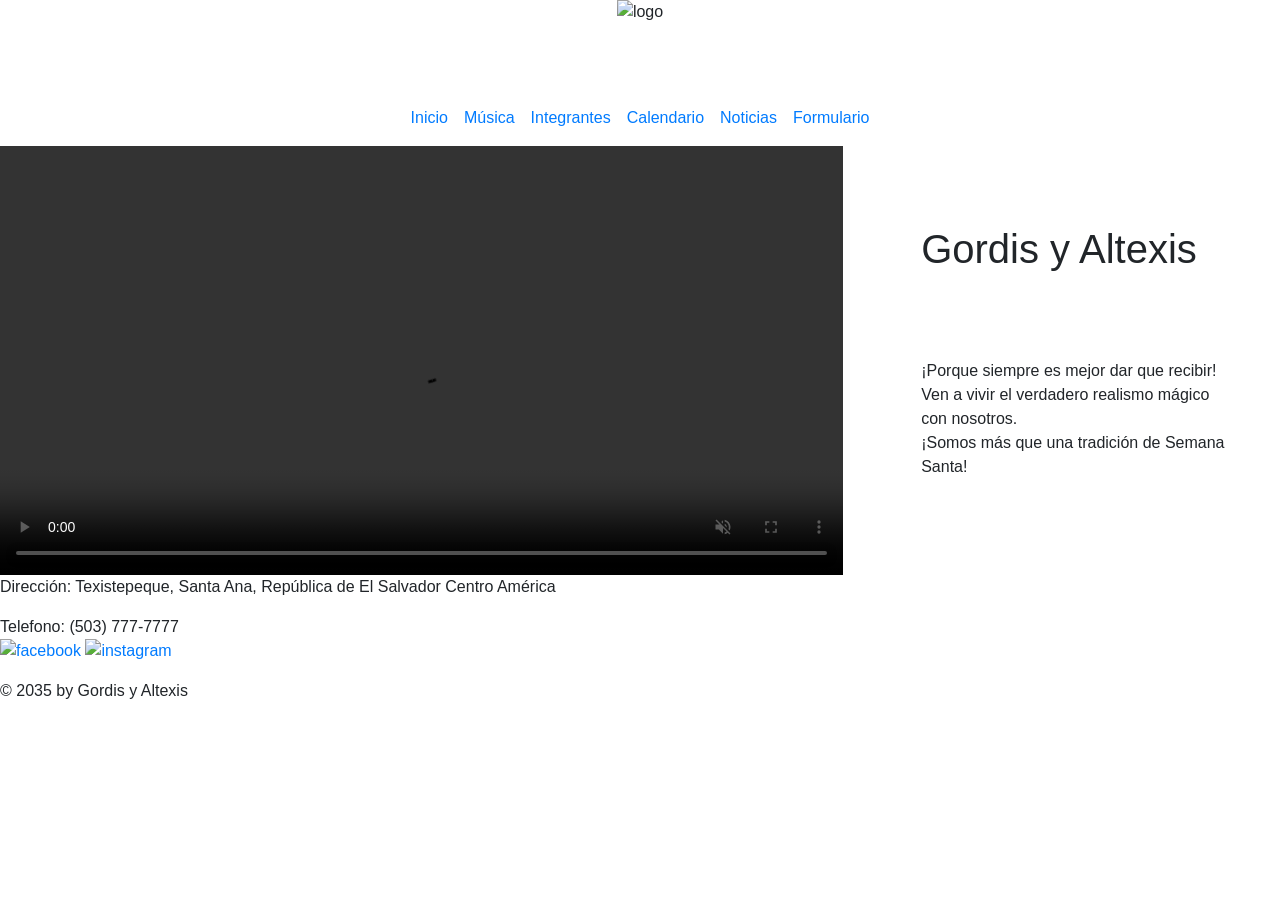
==== index.html @ 0444512f "Update index.html" ====
<!DOCTYPE html>
<html lang="es">

<head>





    <meta charset="UTF-8">
    <meta name="viewport" content="width=device-width, initial-scale=1.0">
    <title>Gordis y Altexis</title>

    <!--Codigo para llamar al archivo externo styles.css-->

    <link rel="stylesheet" href="./css/styles.css">



    <!--Codigo para llamar a la librería CDN de bootstrap -->
    <link rel="stylesheet" href="https://stackpath.bootstrapcdn.com/bootstrap/4.1.3/css/bootstrap.min.css"
        integrity="sha384-MCw98/SFnGE8fJT3GXwEOngsV7Zt27NXFoaoApmYm81iuXoPkFOJwJ8ERdknLPMO" crossorigin="anonymous">




    <!--Google fonts-->
    <link rel="preconnect" href="https://fonts.googleapis.com">
    <link rel="preconnect" href="https://fonts.gstatic.com" crossorigin>
    <link href="https://fonts.googleapis.com/css2?family=Ballet:opsz@16..72&display=swap" rel="stylesheet">


    <!--favicon-->
    <link rel="icon" type="image/x-icon" href="./media/logo.png">




</head>

<body>



    <!--Este es el espacio para el header-->
    <header>


        <!-- container-fluid hace que el contenedor se adapte a la pantalla-->

        <div class="container-fluid">

            <!--hace que el row centre el contenido al centro-->

            <div class="row">

                <!--Hace que la imagen se centre dentro del contenedor, col-2 hace que la columna se adapte dos espacios-->

                <div class="col-12 d-flex justify-content-center">


                    <img style="height:10vh" src="./media/logo.png" alt="logo">

                </div>


                <!--codigo del navbar-->

                <div class="col-12">
                    <div class="row justify-content-center">

                        <nav class="navbar navbar-expand ">
                            <div class="container-fluid">
                                <!--para crear el navbar-->
                                <ul class="navbar-nav d-flex gap-5">
                                    <!--para quitar el bullet point-->
                                    <li class="nav-item"><a class="nav-link" href="index.html">Inicio</a></li>
                                    <li class="nav-item"><a class="nav-link" href="musica.html">Música</a></li>
                                    <li class="nav-item"><a class="nav-link" href="acercaNosotros.html">Integrantes</a>
                                    </li>
                                    <li class="nav-item"><a class="nav-link" href="calendario.html">Calendario</a>
                                    </li>
                                    <li class="nav-item"><a class="nav-link" href="noticias.html">Noticias</a>
                                    </li>
                                    <li class="nav-item"><a class="nav-link" href="formulario.html">Formulario</a>
                                    </li>

                                </ul>
                            </div>
                        </nav>

                    </div>
                </div>
            </div>


    </header>


    <!--Este es el espacio para la primera sección de la página web-->



    <!--p-0 es para quitar el padding-->
    <section class="container-fluid   p-0">

        <!--hace que el row centre el contenido al centro-->
        <div class="row justify-content-center">


            <!--Hace que la imagen se centre dentro del contenedor, col-2 hace que la columna se adapte seis espacios -->

            <div id="principal" class="col-12 col-md-8 container" sytle="overflow: hidden">





                <video class="img-fluid w-100 h-100" style="object-fit: cover;" controls loop autoplay muted>
                    <source src="./media/video1.mp4" type="video/mp4">

                    Your browser does not support the video tag.
                </video>



            </div>


            <!--col-10 hace que la columna abarque seis espacios-->
            <div id="secundario" class="col-12 col-md-4 d-flex justify-content-center align-items-center">

                <span>

                    <h1 style="padding: 10%;">Gordis y Altexis</h1>



                    <p style="padding:10%"> ¡Porque siempre es mejor dar que recibir! </br> Ven a vivir el verdadero
                        realismo mágico con nosotros. </br> ¡Somos más que una tradición de Semana Santa! </p>




                    </sapn>

            </div>









        </div>
        </div>


    </section>


    <!--Ese es el espacio para el footer-->
    <footer>
        <div class="container-fluid p-0">

            <!--hace que el row centre el contenido al centro-->
            <div class="row justify-content-center align-items-center">
                <!--Hace que la imagen se centre dentro del contenedor, col-2 hace que la columna se adapte seis espacios-->
                <div class="col-12">

                    <span>
                        <p id="footerText">Dirección: Texistepeque, Santa Ana, República de El Salvador Centro América
                        <p>
                        <p id="footerText">Telefono: (503) 777-7777
                            <br>

                            <a href="https://www.facebook.com/?locale=es_LA" target="_blank"><img id="social1"
                                    src="./media/facebook.png" alt="facebook"></a>

                            <a href="https://www.instagram.com/" target="_blank"><img id="social2"
                                    src="./media/instagram.png" alt="instagram"> </a>
                        <p id="copyright">© 2035 by Gordis y Altexis</p>
                    </span>



                </div>


            </div>


        </div>

    </footer>



</body>

</html>
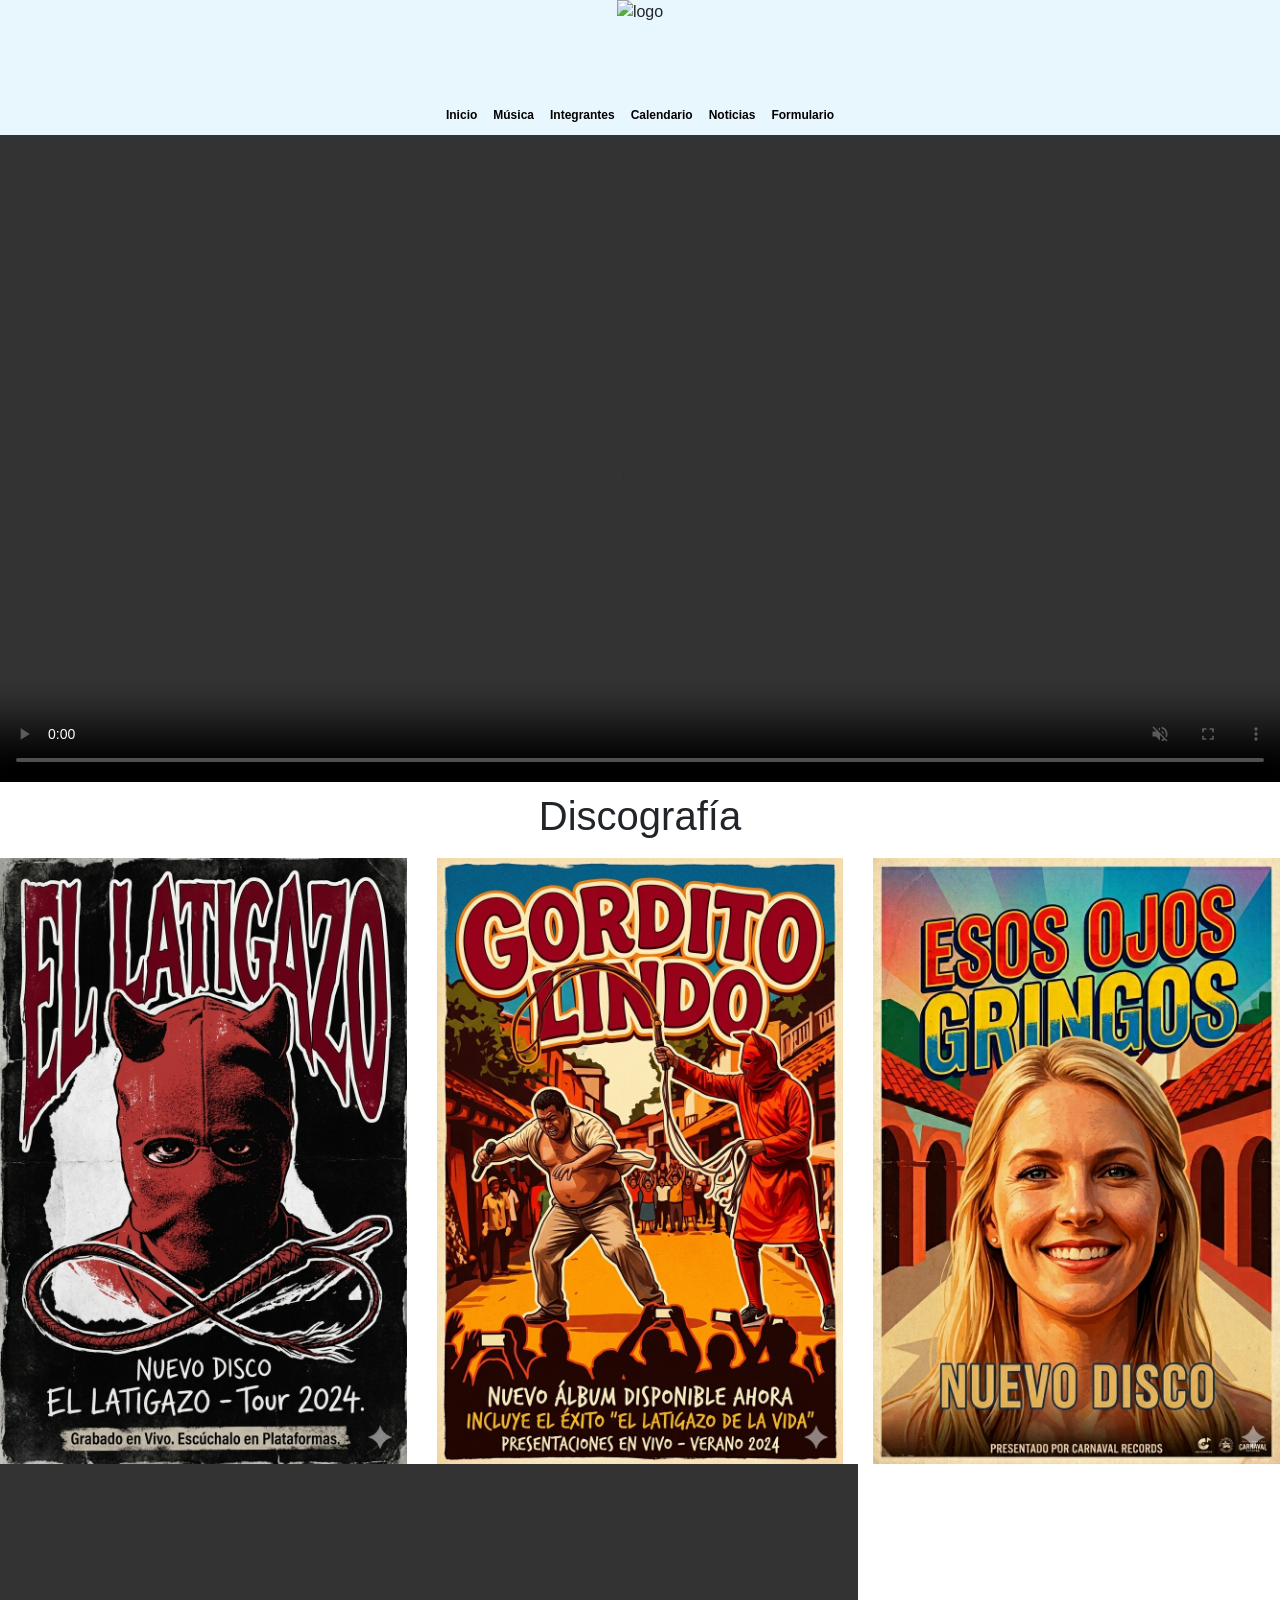
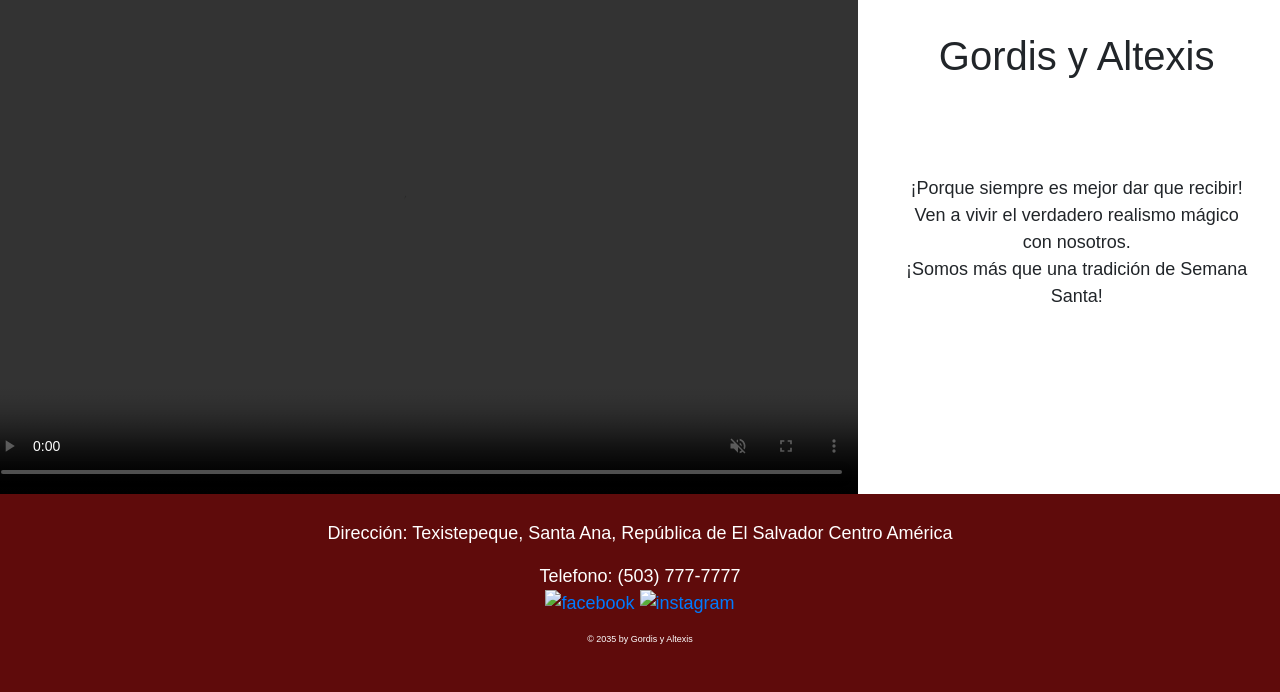
==== commit b5567319: "changes on video comit" ====
--- a/index.html
+++ b/index.html
@@ -39,8 +39,6 @@
 </head>
 
 <body>
-
-
 
     <!--Este es el espacio para el header-->
     <header>
@@ -76,7 +74,9 @@
                                     <!--para quitar el bullet point-->
                                     <li class="nav-item"><a class="nav-link" href="index.html">Inicio</a></li>
                                     <li class="nav-item"><a class="nav-link" href="musica.html">Música</a></li>
+
                                     <li class="nav-item"><a class="nav-link" href="acercaNosotros.html">Integrantes</a>
+                                    </li>
                                     </li>
                                     <li class="nav-item"><a class="nav-link" href="calendario.html">Calendario</a>
                                     </li>
@@ -98,9 +98,6 @@
 
 
     <!--Este es el espacio para la primera sección de la página web-->
-
-
-
     <!--p-0 es para quitar el padding-->
     <section class="container-fluid   p-0">
 
@@ -110,12 +107,96 @@
 
             <!--Hace que la imagen se centre dentro del contenedor, col-2 hace que la columna se adapte seis espacios -->
 
-            <div id="principal" class="col-12 col-md-8 container" sytle="overflow: hidden">
-
-
-
-
-
+            <div id="tercero" class="col-12" sytle="overflow: hidden">
+                <video class="img-fluid w-100 h-100 " style="object-fit: cover;" controls loop autoplay muted>
+                    <source src="./media/videodron.mp4" type="video/mp4">
+
+                    Your browser does not support the video tag.
+                </video>
+
+
+
+            </div>
+
+
+
+
+        </div>
+
+
+
+    </section>
+
+
+
+    <!--Este es el espacio para la primera sección de la página web-->
+    <!--p-0 es para quitar el padding-->
+    <section class="container-fluid   p-0">
+
+        <!--hace que el row centre el contenido al centro-->
+        <div class="row justify-content-center">
+
+
+            <!--Hace que la imagen se centre dentro del contenedor, col-2 hace que la columna se adapte seis espacios -->
+
+            <div class="col-12 " sytle="overflow: hidden">
+
+
+                <span>
+                    <h1>Discografía</h1>
+                    </sapn>
+
+
+            </div>
+
+            <!--col-10 hace que la columna abarque seis espacios-->
+            <div class="col-12 col-md-4 d-flex justify-content-center align-items-center">
+
+                <img id="poster1" src="./media/poster1.png" alt="poster1">
+
+            </div>
+
+
+            <!--col-10 hace que la columna abarque seis espacios-->
+            <div class="col-12 col-md-4 d-flex justify-content-center align-items-center">
+
+
+                <img id="poster2" src="./media/poster2.png" alt="poster2">
+
+
+            </div>
+
+            <div class="col-12 col-md-4 d-flex justify-content-center align-items-center">
+
+
+                <img id="poster3"   src="./media/poster3.png" alt="poster3">
+
+            </div>
+
+
+
+
+        </div>
+        </div>
+
+
+    </section>
+
+
+
+
+
+    <!--Este es el espacio para la primera sección de la página web-->
+    <!--p-0 es para quitar el padding-->
+    <section class="container-fluid   p-0">
+
+        <!--hace que el row centre el contenido al centro-->
+        <div class="row justify-content-center">
+
+
+            <!--Hace que la imagen se centre dentro del contenedor, col-2 hace que la columna se adapte seis espacios -->
+
+            <div id="principal" class="col-12 col-md-8 container col-s-m4" sytle="overflow: hidden">
                 <video class="img-fluid w-100 h-100" style="object-fit: cover;" controls loop autoplay muted>
                     <source src="./media/video1.mp4" type="video/mp4">
 
@@ -145,12 +226,6 @@
                     </sapn>
 
             </div>
-
-
-
-
-
-
 
 
 
@@ -200,4 +275,4 @@
 
 </body>
 
-</html>
+</html>
--- a/css/styles.css
+++ b/css/styles.css
@@ -0,0 +1,123 @@
+/*
+* {
+    border: 1px solid red;
+}
+*/
+/* Al principio de tu archivo style.css */
+
+
+
+body {
+    font-family: 'Roboto', sans-serif;
+}
+
+
+header {
+    background-color: #e8f7fd;
+    height: 15vh;
+
+}
+
+
+
+
+
+.nav-link {
+    font-family: Arial, Helvetica, sans-serif;
+    font-size: clamp(0.75rem, 0.25vw, 3rem);
+    color: black;
+    font-weight: bold;
+}
+
+h1 {
+    text-align: center;
+    font-size: max(60px, 1.2vw);
+    font-family: "Ballet", cursive;
+    padding: 10px 10px 10px 10px;
+
+
+}
+
+
+
+
+p {
+
+    text-align: center;
+    font-family: Arial, Helvetica, sans-serif;
+    font-size: max(18px, 1.2vw);
+    margin-top: 10%;
+
+}
+
+/*codigo para controlar las columnas en las secciones*/
+
+
+#principal,
+#secundario {
+    height: 70vh;
+    padding: 0%;
+
+}
+
+#tercero{
+    width:100%;
+    height:auto;
+}
+
+
+#poster1, #poster2, #poster3 {
+
+    width: 100%;
+    height: 100%;
+}
+
+
+
+footer {
+    background-color: #5f0b0b;
+    height: 22vh;
+    padding-top: 2%;
+}
+
+#social1,
+#social2 {
+    height: 3vh;
+}
+
+#footerText {
+    font-size: 2vh;
+    color: white;
+}
+
+#copyright {
+    font-size: 1vh;
+    color: white;
+}
+
+
+
+
+#fondo-personalizado1 {
+    background-image: url('../media/gordis.png');
+    background-size: cover;
+    /* Ajusta la imagen al contenedor */
+    background-position: center;
+    /* Centra la imagen */
+    background-repeat: no-repeat;
+    /* Evita que la imagen se repita */
+    min-height: 70vh;
+    /* O '100vh' para pantalla completa */
+}
+
+#fondo-personalizado2 {
+    background-image: url('../media/Altexis.png');
+    background-size: cover;
+    /* Ajusta la imagen al contenedor */
+    background-position: center;
+    /* Centra la imagen */
+    background-repeat: no-repeat;
+    /* Evita que la imagen se repita */
+    min-height: 70vh;
+    /* O '100vh' para pantalla completa */
+}
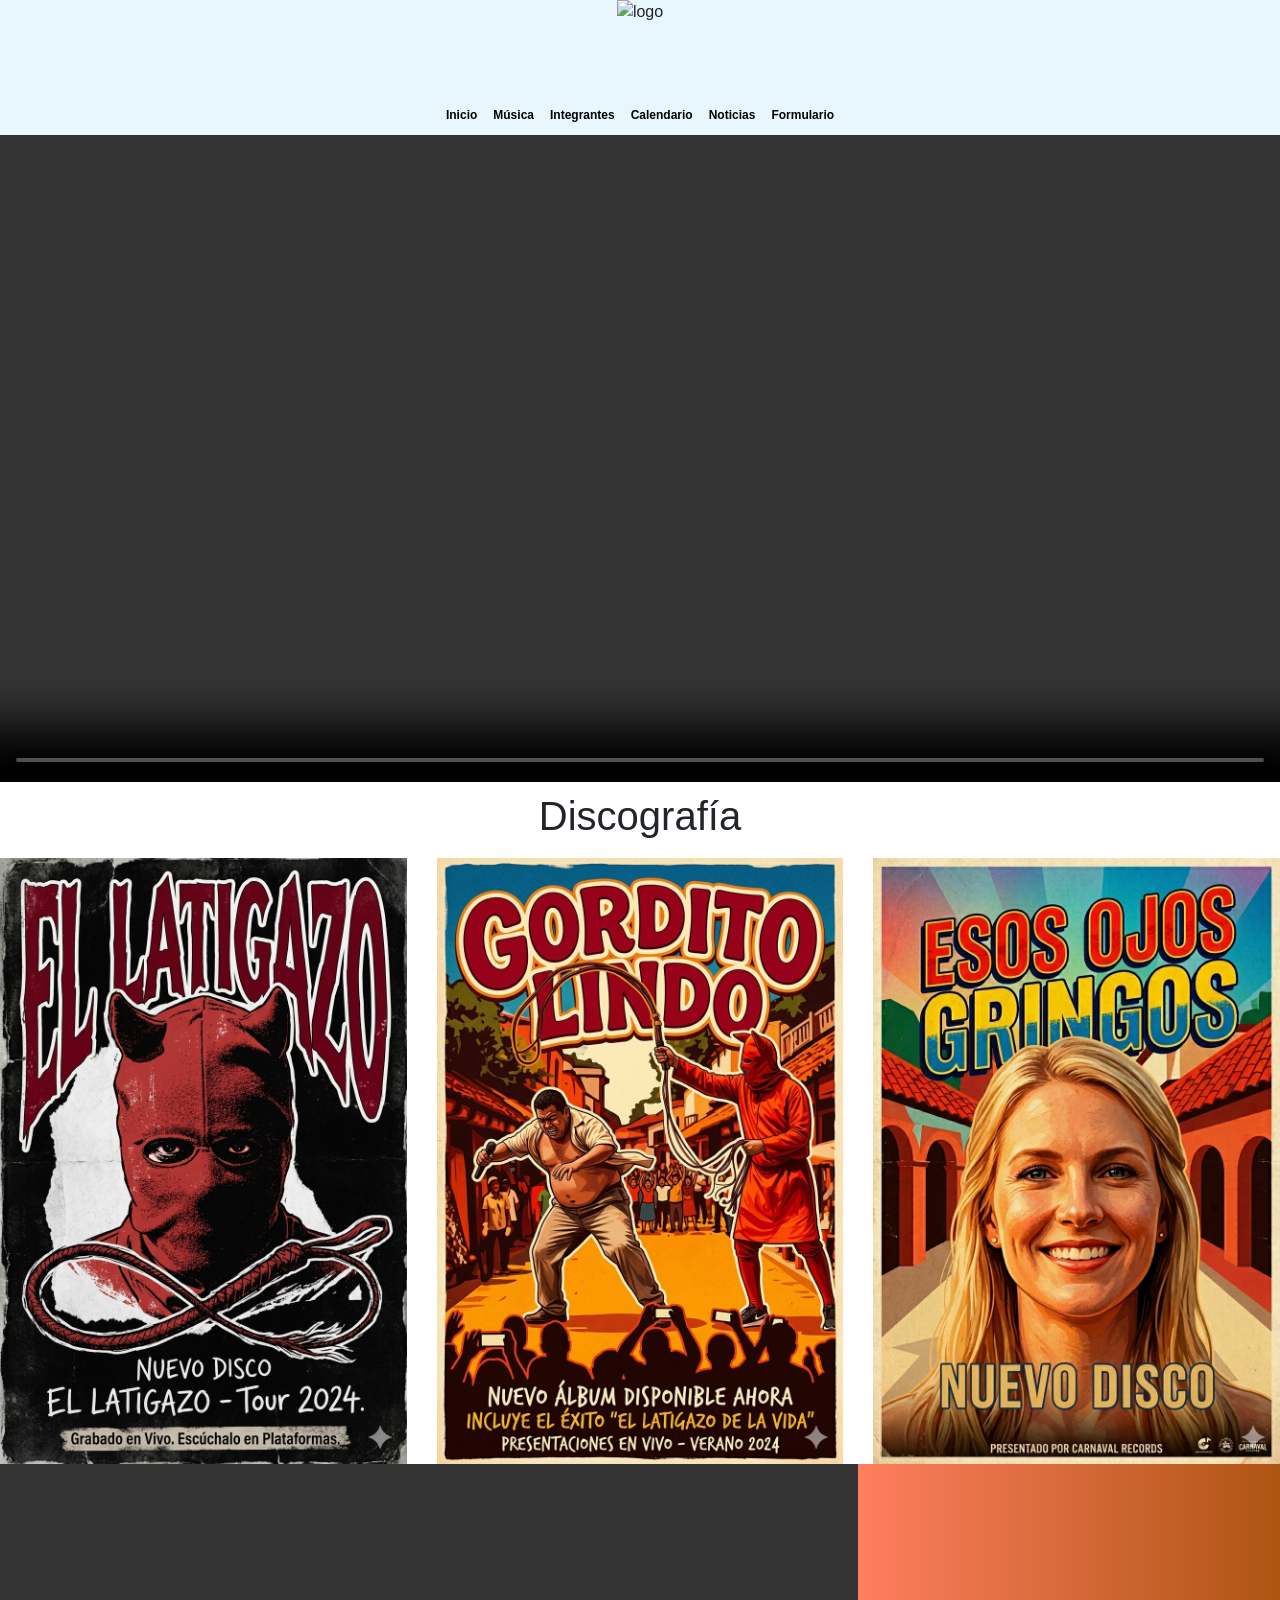
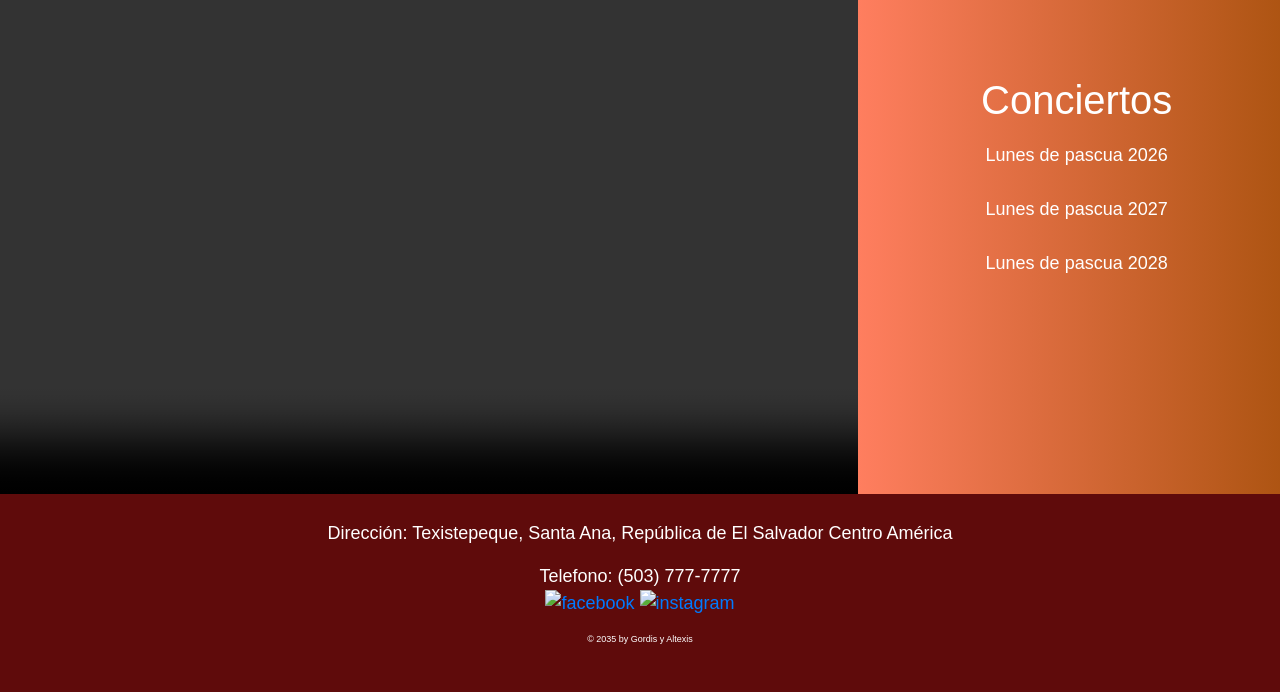
==== commit 2a9c0e8b: "comit comit" ====
--- a/index.html
+++ b/index.html
@@ -213,12 +213,11 @@
 
                 <span>
 
-                    <h1 style="padding: 10%;">Gordis y Altexis</h1>
-
-
-
-                    <p style="padding:10%"> ¡Porque siempre es mejor dar que recibir! </br> Ven a vivir el verdadero
-                        realismo mágico con nosotros. </br> ¡Somos más que una tradición de Semana Santa! </p>
+                    <h1 >Conciertos</h1>
+
+
+
+                    <p > Lunes de pascua 2026 </br></br> Lunes de pascua 2027 </br></br> Lunes de pascua 2028 </p>
 
 
 
--- a/css/styles.css
+++ b/css/styles.css
@@ -57,6 +57,8 @@
 #secundario {
     height: 70vh;
     padding: 0%;
+    background: linear-gradient(to right, #ff7e5f, #ab5310);
+    color: white;
 
 }
 
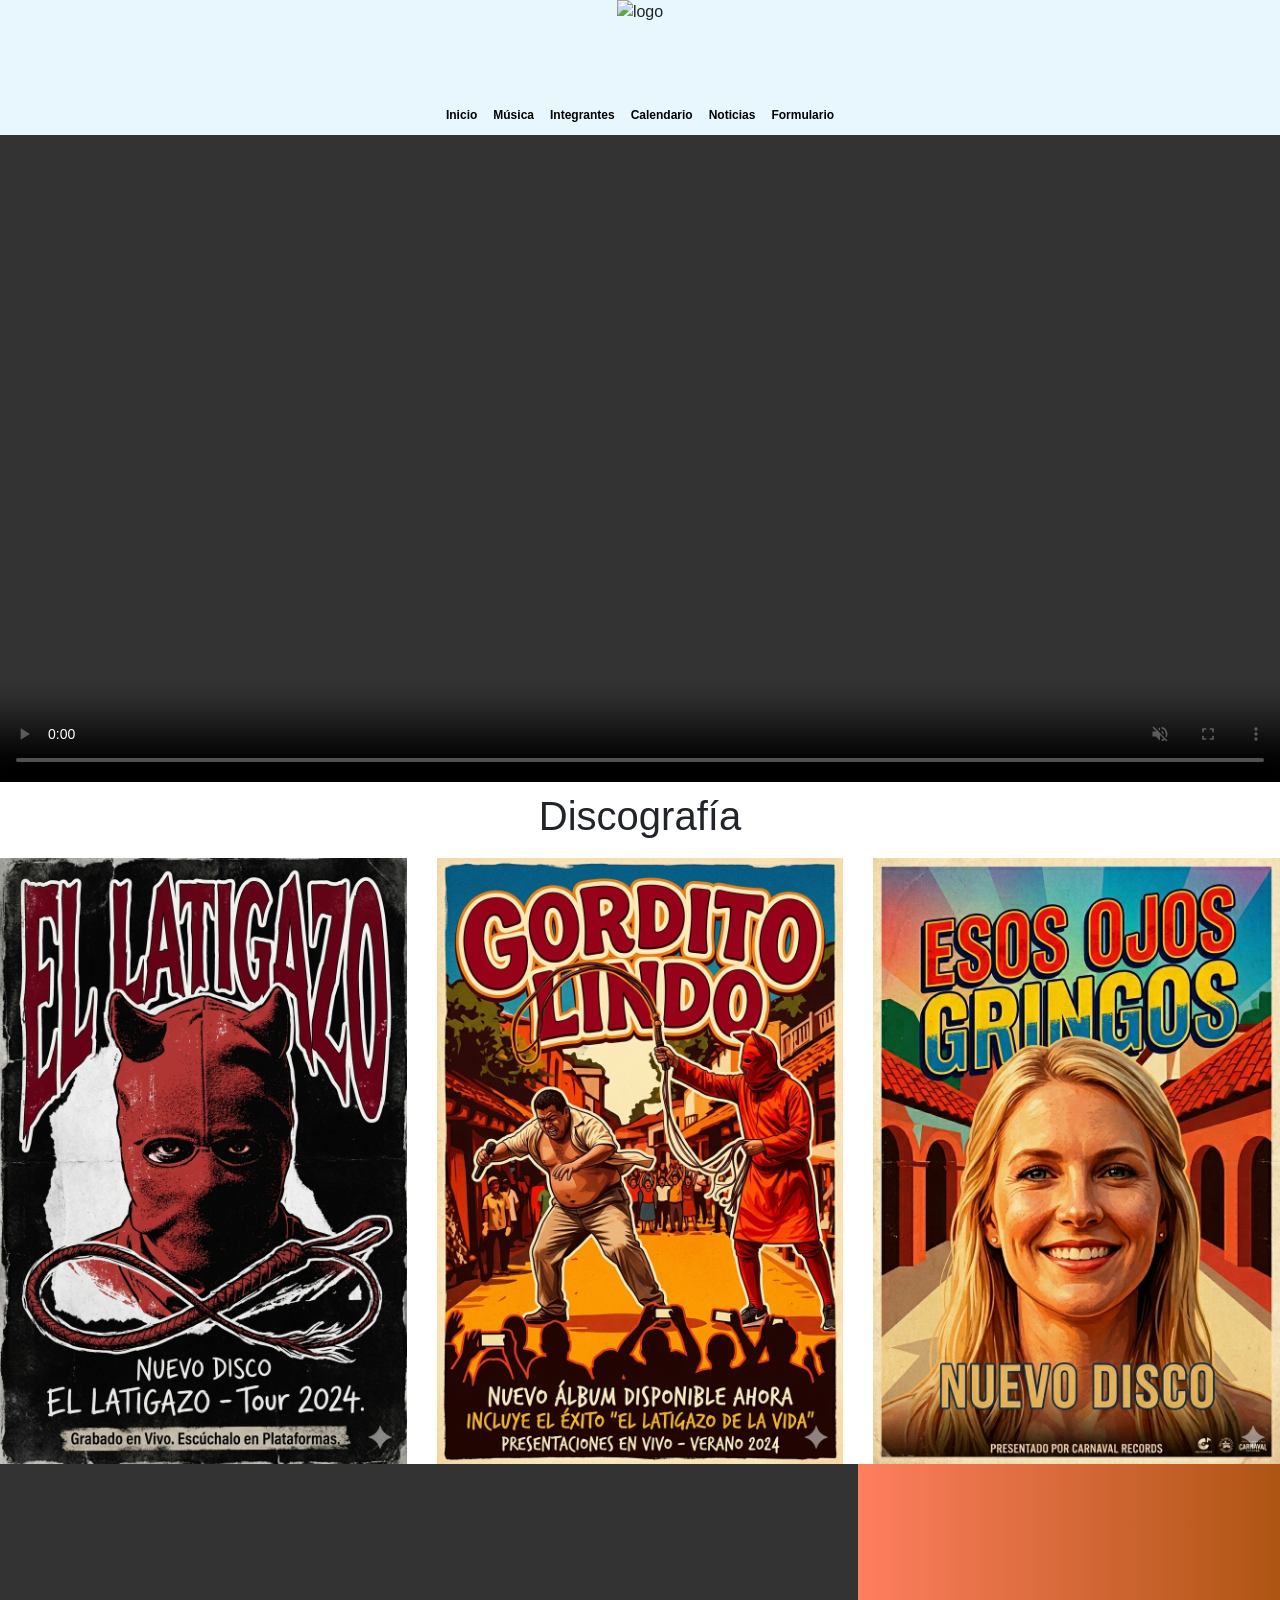
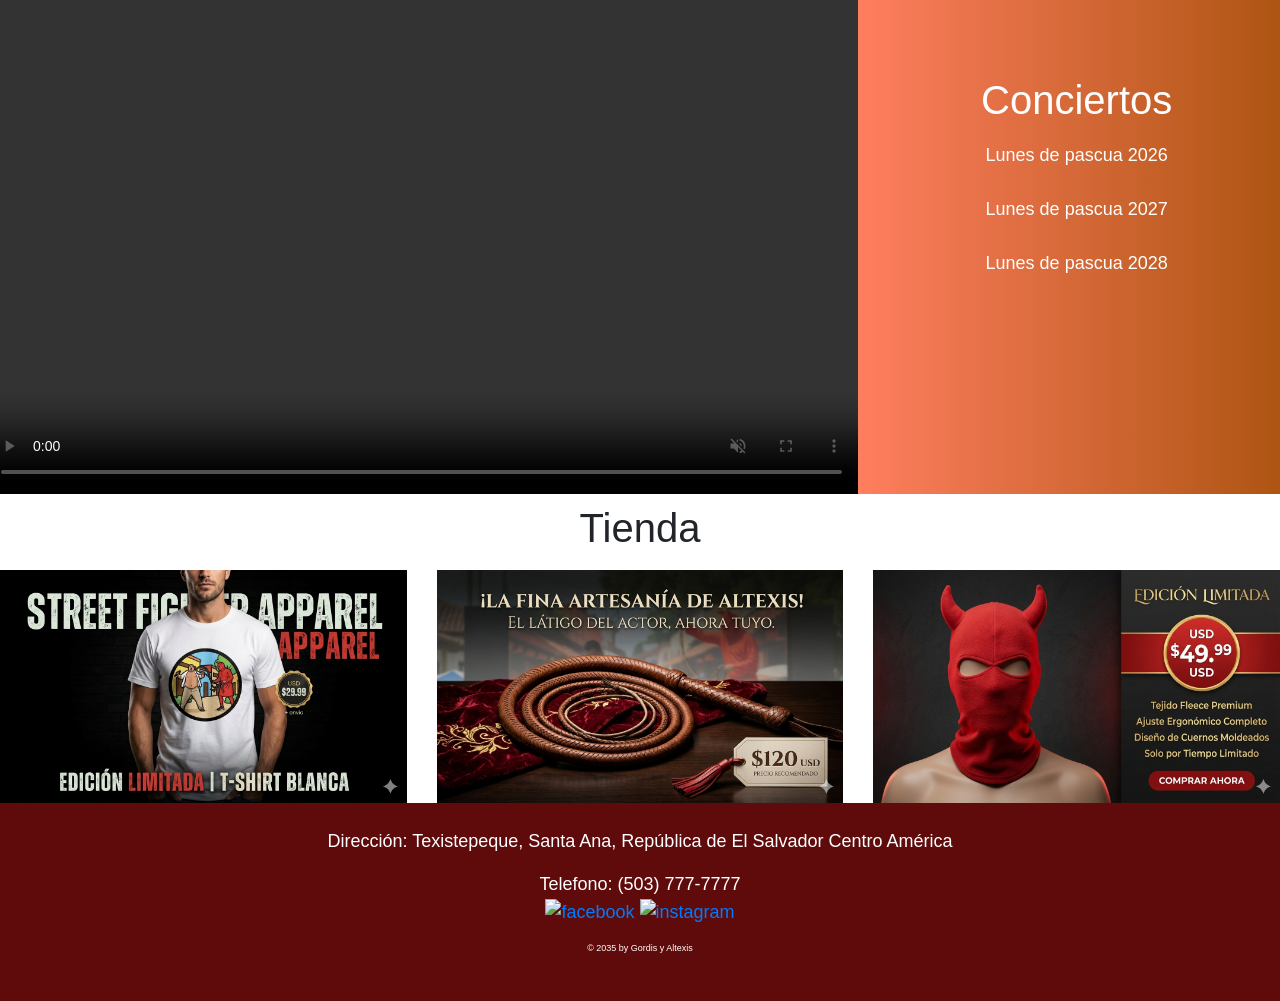
==== commit e279ef56: "comit" ====
--- a/index.html
+++ b/index.html
@@ -234,6 +234,61 @@
 
     </section>
 
+<!--Este es el espacio para la primera sección de la página web-->
+    <!--p-0 es para quitar el padding-->
+    <section class="container-fluid   p-0">
+
+        <!--hace que el row centre el contenido al centro-->
+        <div class="row justify-content-center">
+
+
+            <!--Hace que la imagen se centre dentro del contenedor, col-2 hace que la columna se adapte seis espacios -->
+
+            <div class="col-12 " sytle="overflow: hidden">
+
+
+                <span>
+                    <h1>Tienda</h1>
+                    </sapn>
+
+
+            </div>
+
+            <!--col-10 hace que la columna abarque seis espacios-->
+            <div class="col-12 col-md-4 d-flex justify-content-center align-items-center">
+
+                <img id="poster1" src="./media/promocamiseta.png" alt="camiseta">
+
+            </div>
+
+
+            <!--col-10 hace que la columna abarque seis espacios-->
+            <div class="col-12 col-md-4 d-flex justify-content-center align-items-center">
+
+
+                <img id="poster2" src="./media/promolatigo.png" alt="latigo">
+
+
+            </div>
+
+            <div class="col-12 col-md-4 d-flex justify-content-center align-items-center">
+
+
+                <img id="poster3"   src="./media/promogorro.png" alt="gorro">
+
+            </div>
+
+
+
+
+        </div>
+        </div>
+
+
+    </section>
+
+
+
 
     <!--Ese es el espacio para el footer-->
     <footer>
--- a/css/styles.css
+++ b/css/styles.css
@@ -31,7 +31,7 @@
 
 h1 {
     text-align: center;
-    font-size: max(60px, 1.2vw);
+    font-size: max(80px, 1.2vw);
     font-family: "Ballet", cursive;
     padding: 10px 10px 10px 10px;
 
@@ -59,6 +59,7 @@
     padding: 0%;
     background: linear-gradient(to right, #ff7e5f, #ab5310);
     color: white;
+    font-size: max(30px, 1.2vw);
 
 }
 
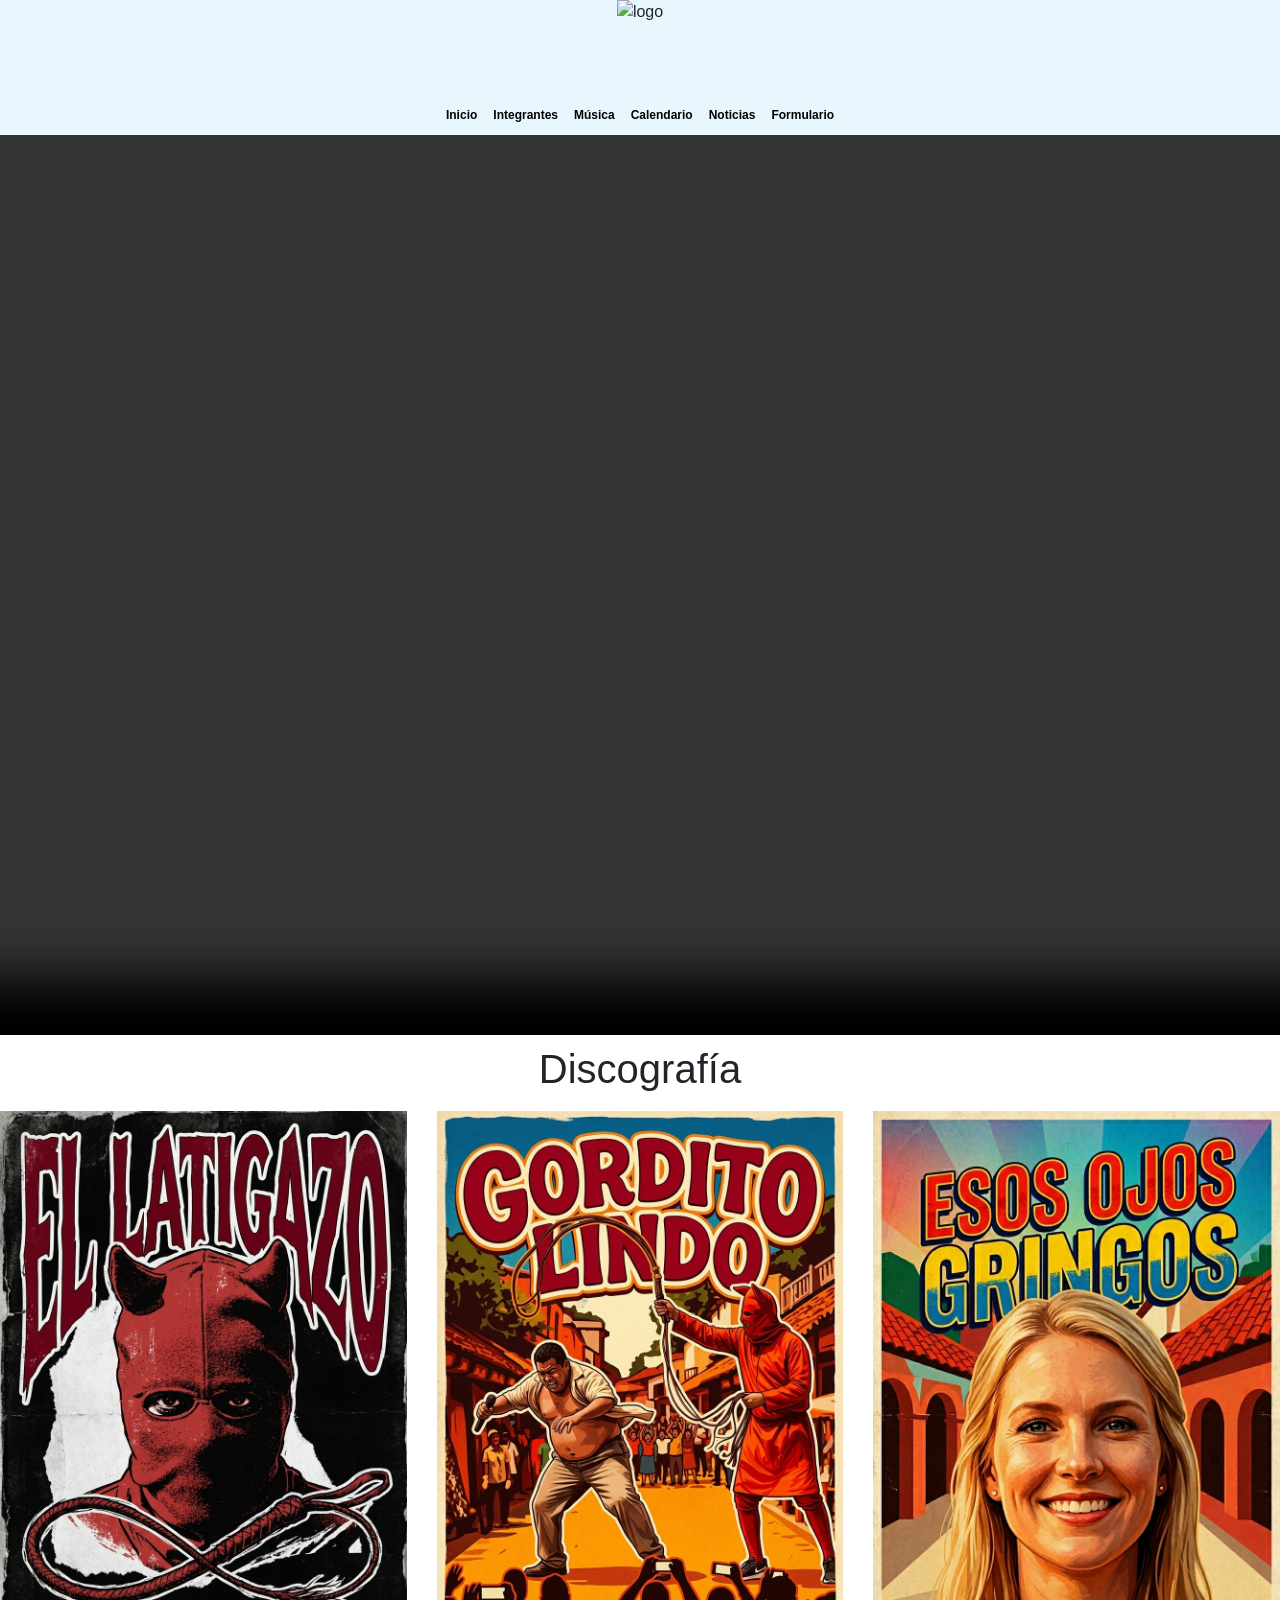
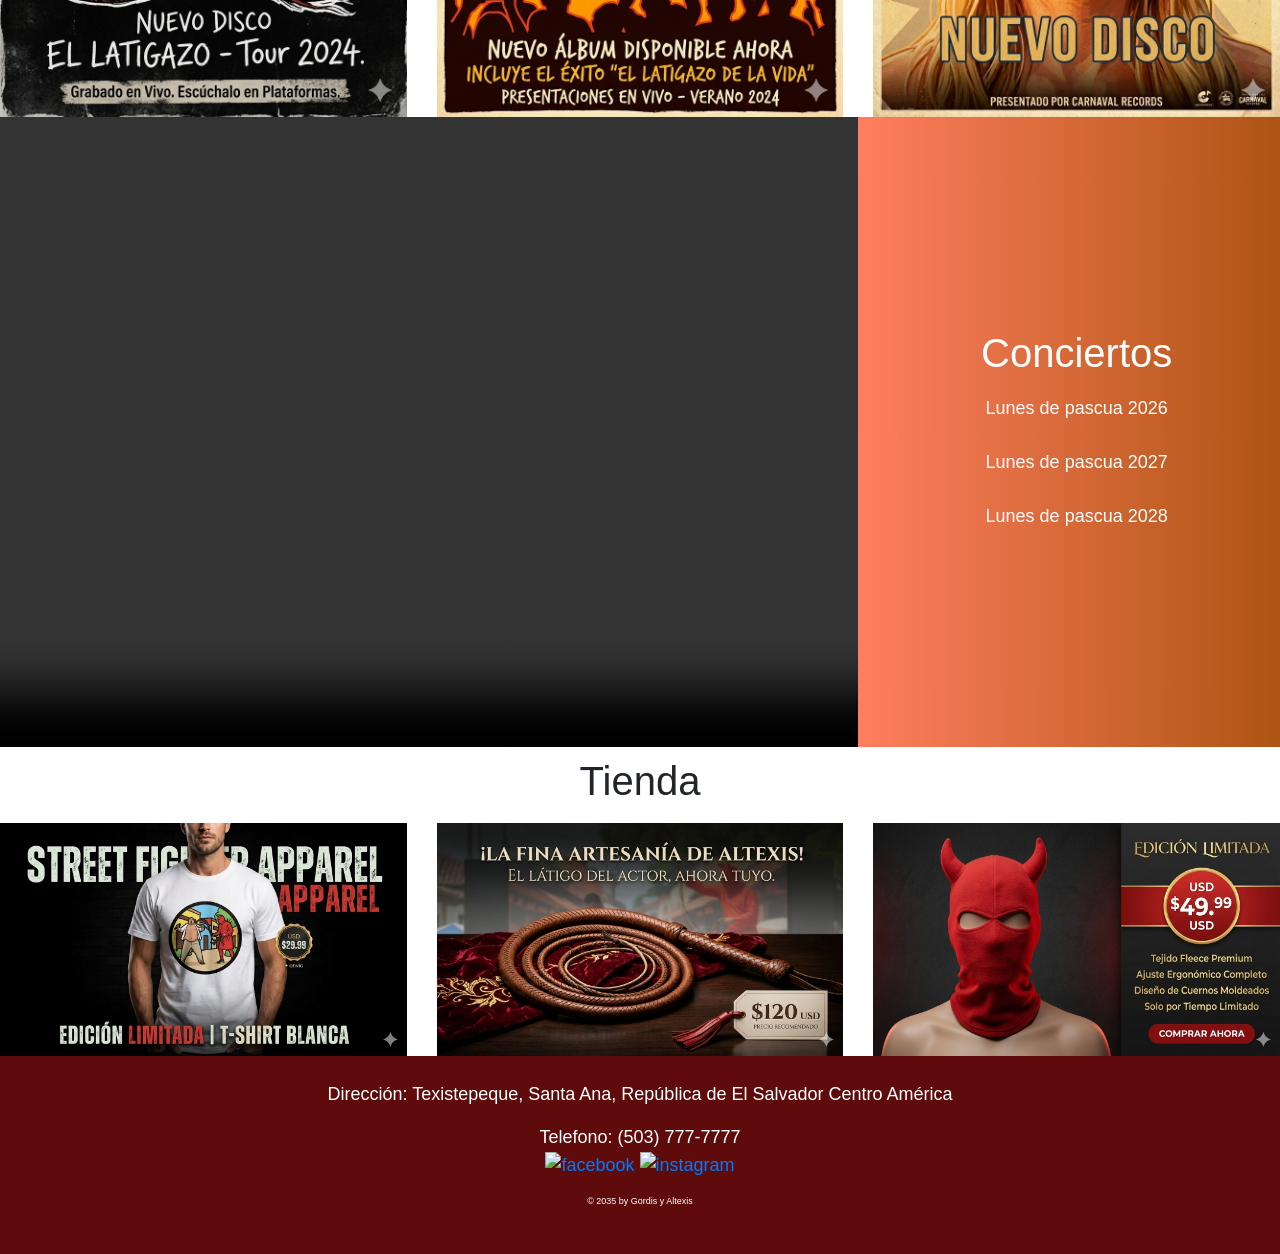
==== commit 2eea18f9: "comit" ====
--- a/index.html
+++ b/index.html
@@ -73,9 +73,9 @@
                                 <ul class="navbar-nav d-flex gap-5">
                                     <!--para quitar el bullet point-->
                                     <li class="nav-item"><a class="nav-link" href="index.html">Inicio</a></li>
-                                    <li class="nav-item"><a class="nav-link" href="musica.html">Música</a></li>
-
-                                    <li class="nav-item"><a class="nav-link" href="acercaNosotros.html">Integrantes</a>
+                                    <li class="nav-item"><a class="nav-link" href="musica.html">Integrantes</a></li>
+
+                                    <li class="nav-item"><a class="nav-link" href="acercaNosotros.html">Música</a>
                                     </li>
                                     </li>
                                     <li class="nav-item"><a class="nav-link" href="calendario.html">Calendario</a>
--- a/css/styles.css
+++ b/css/styles.css
@@ -65,7 +65,7 @@
 
 #tercero{
     width:100%;
-    height:auto;
+    height:100vh;
 }
 
 
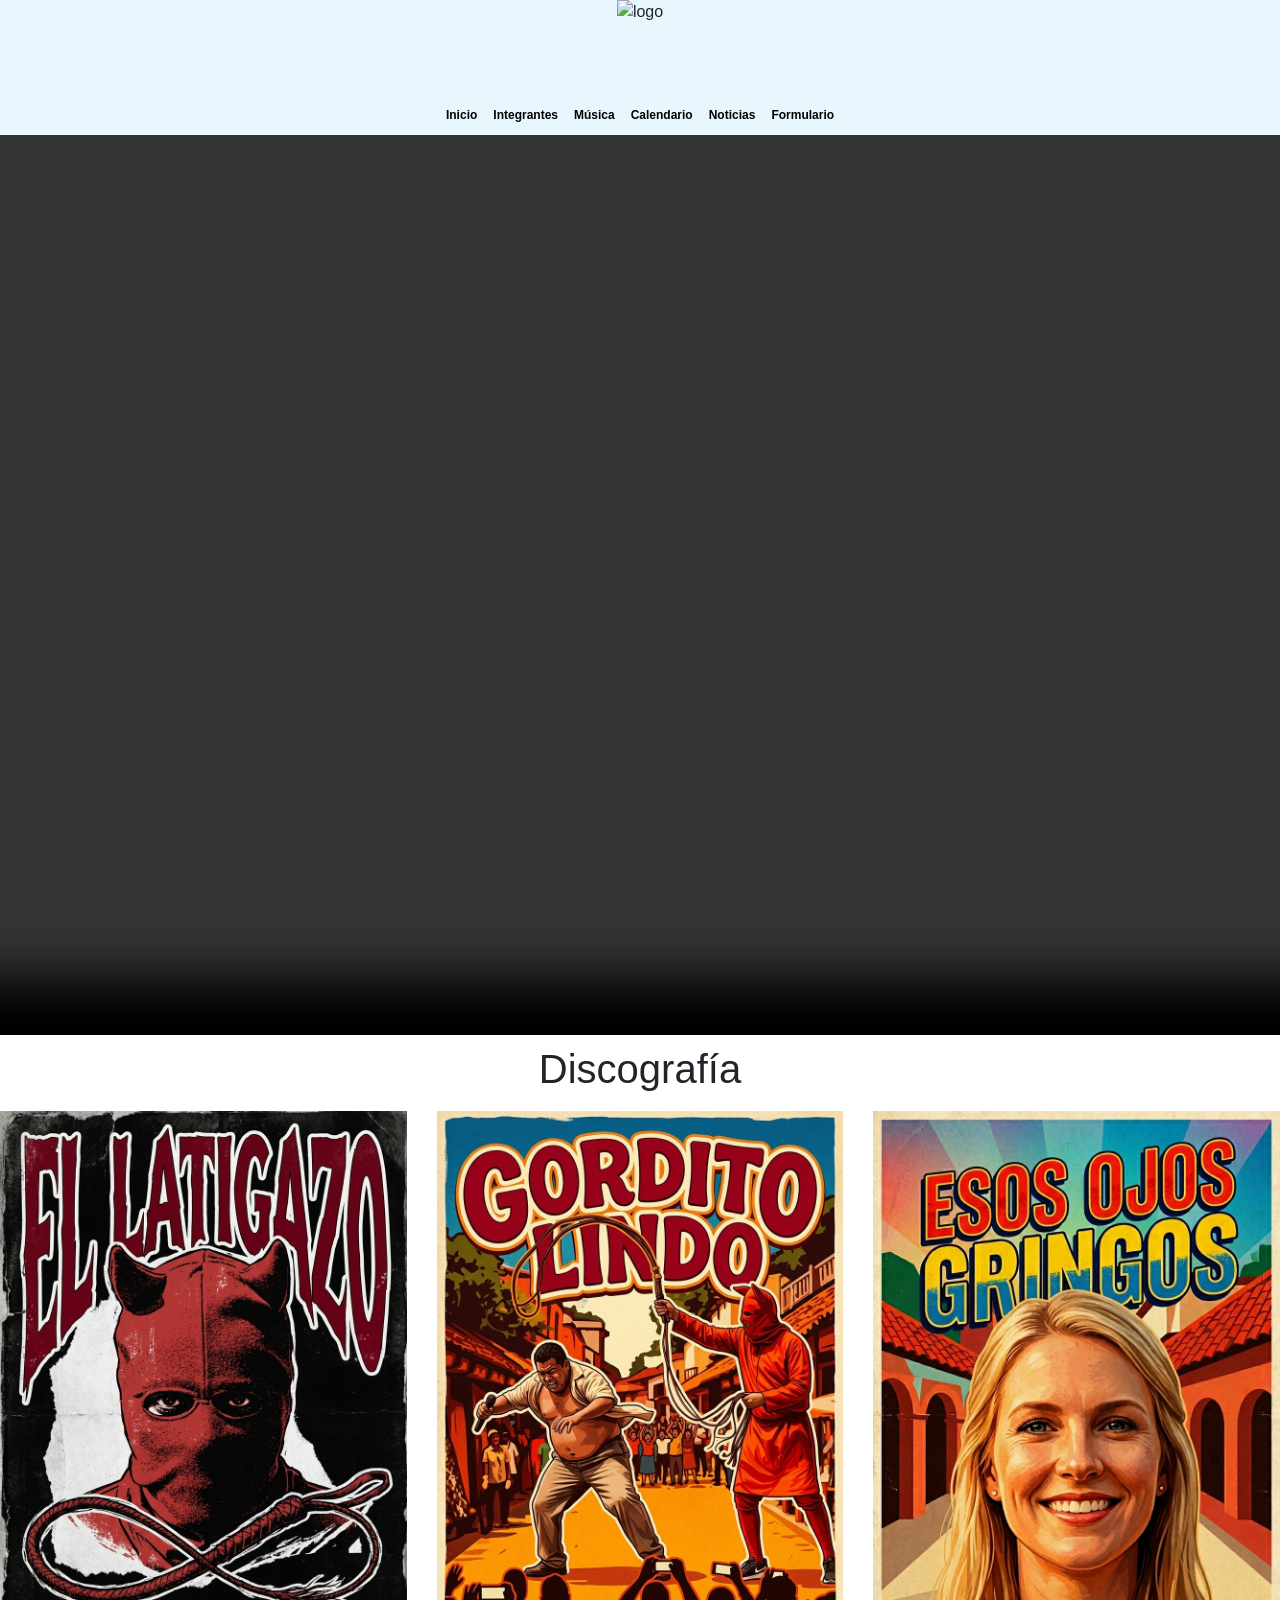
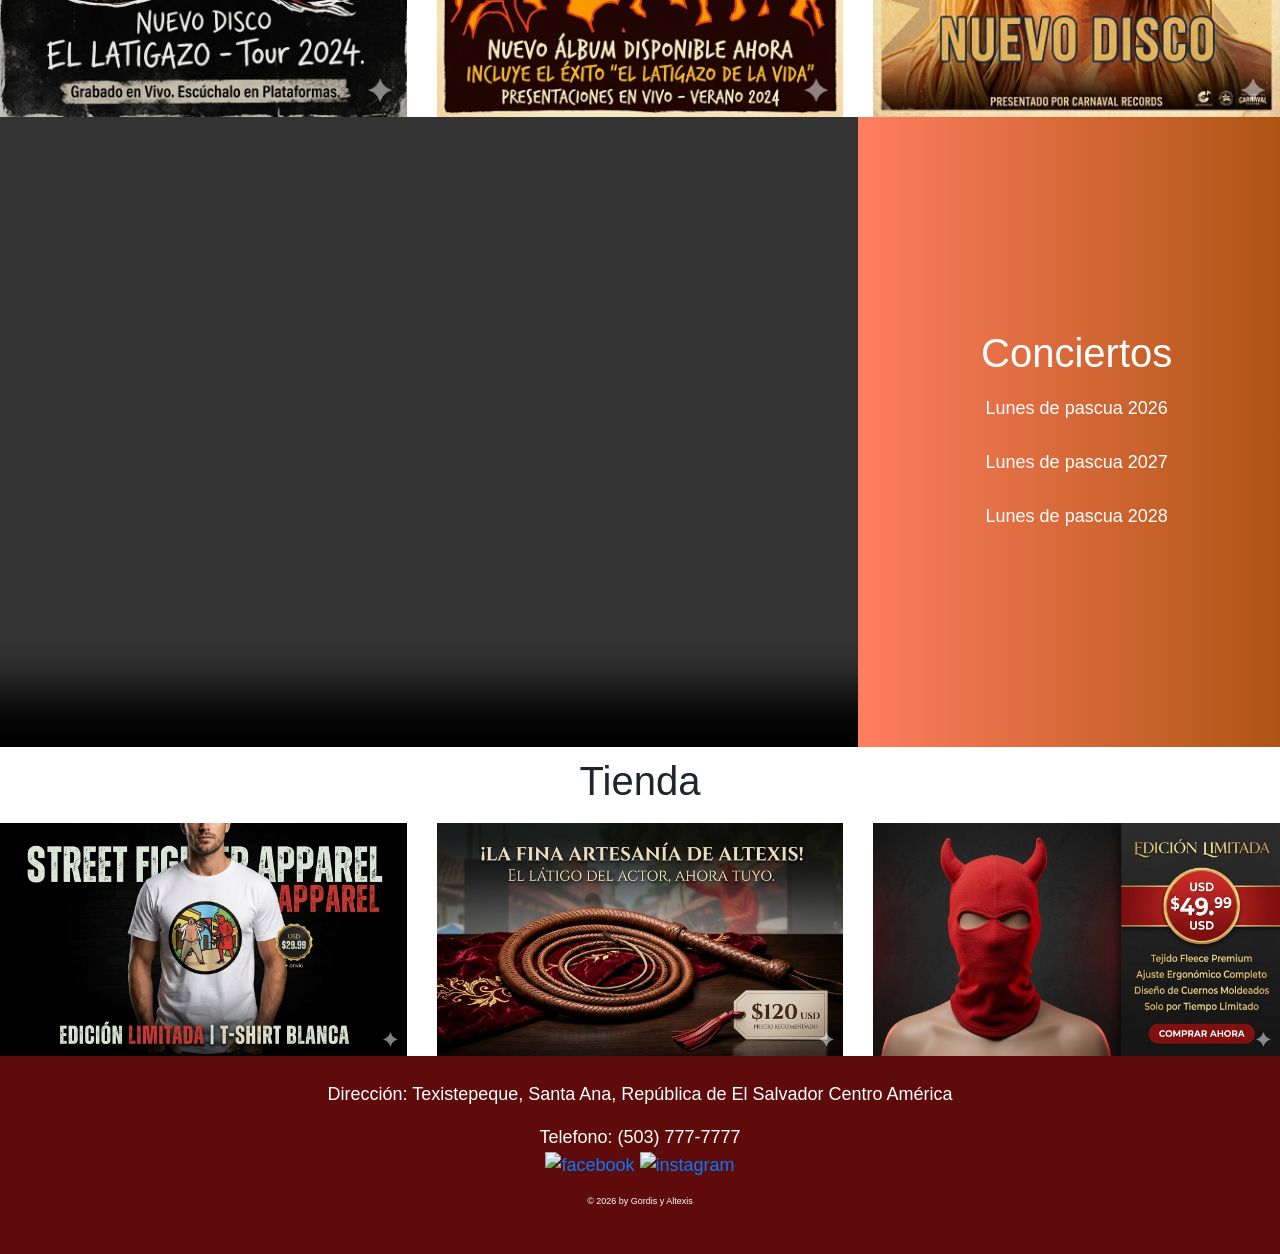
==== commit bea9f679: "Update index.html" ====
--- a/index.html
+++ b/index.html
@@ -310,7 +310,7 @@
 
                             <a href="https://www.instagram.com/" target="_blank"><img id="social2"
                                     src="./media/instagram.png" alt="instagram"> </a>
-                        <p id="copyright">© 2035 by Gordis y Altexis</p>
+                        <p id="copyright">© 2026 by Gordis y Altexis</p>
                     </span>
 
 
@@ -329,4 +329,4 @@
 
 </body>
 
-</html>+</html>
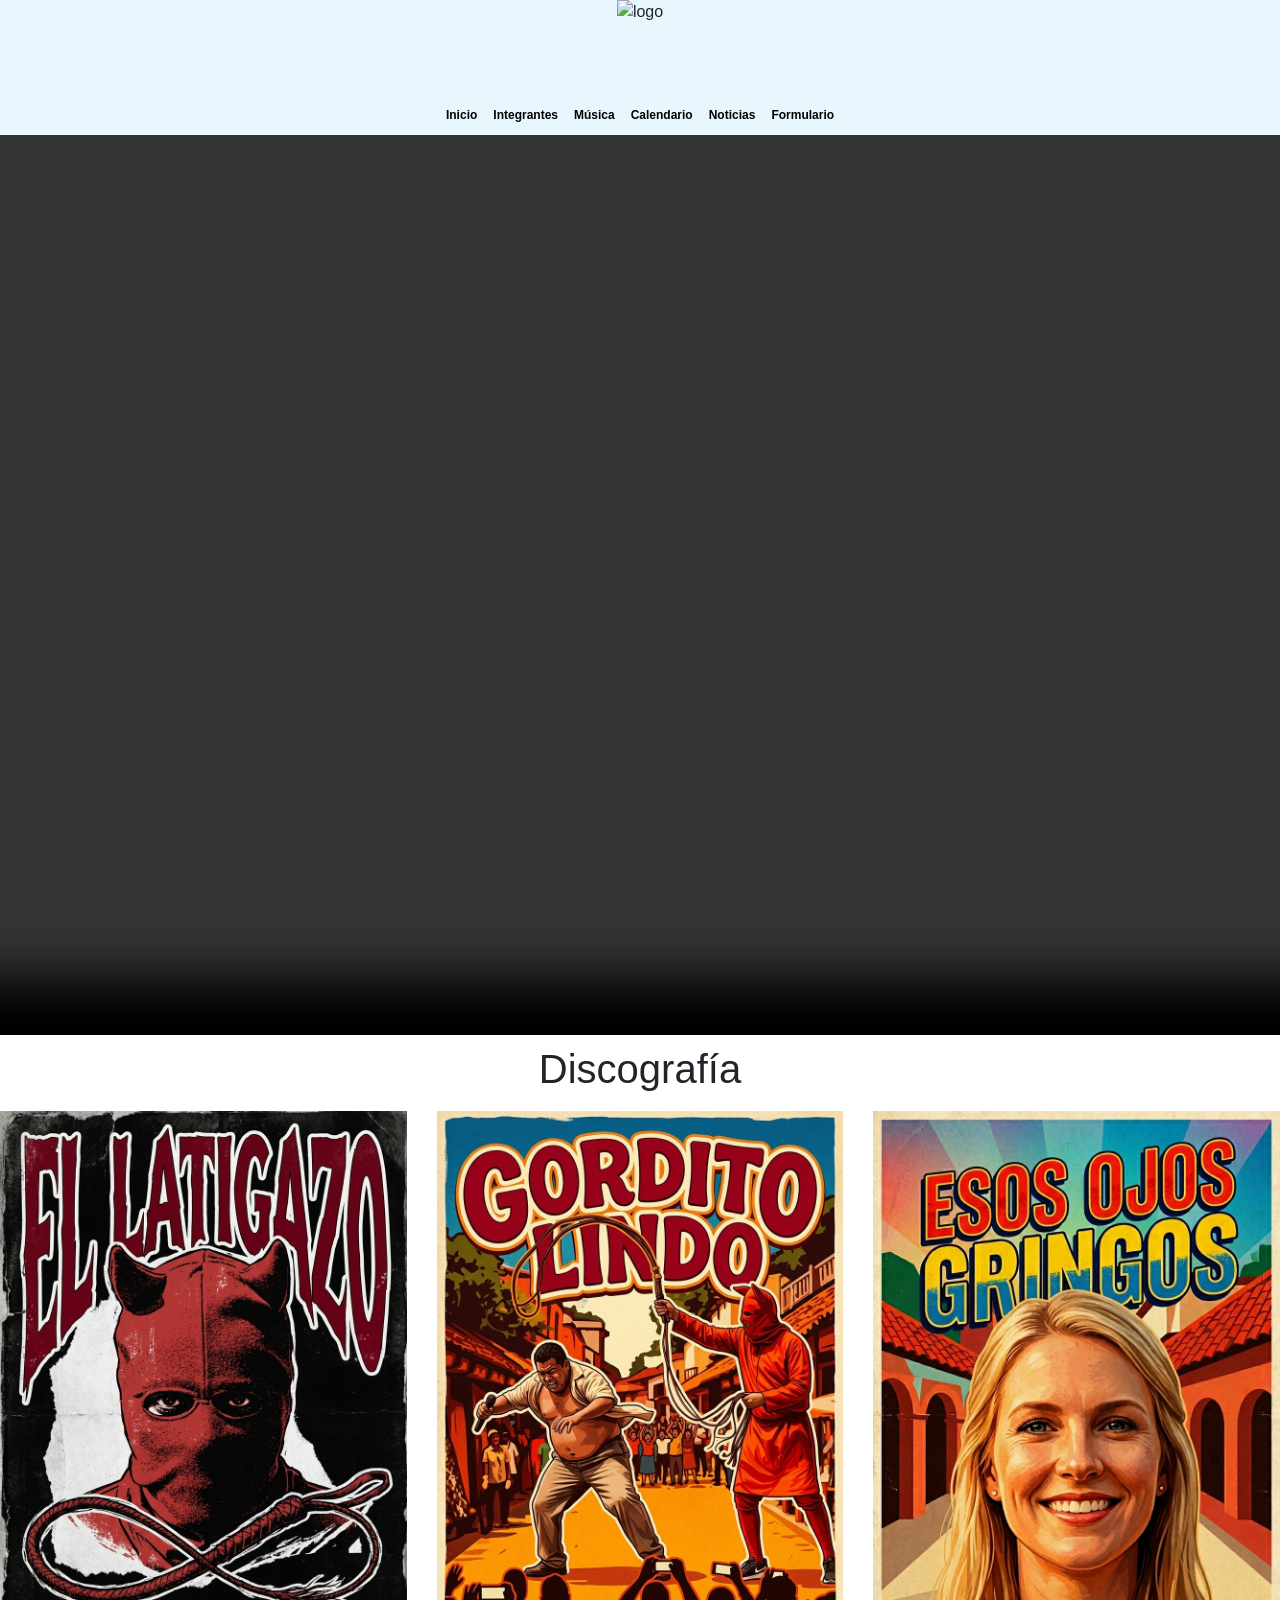
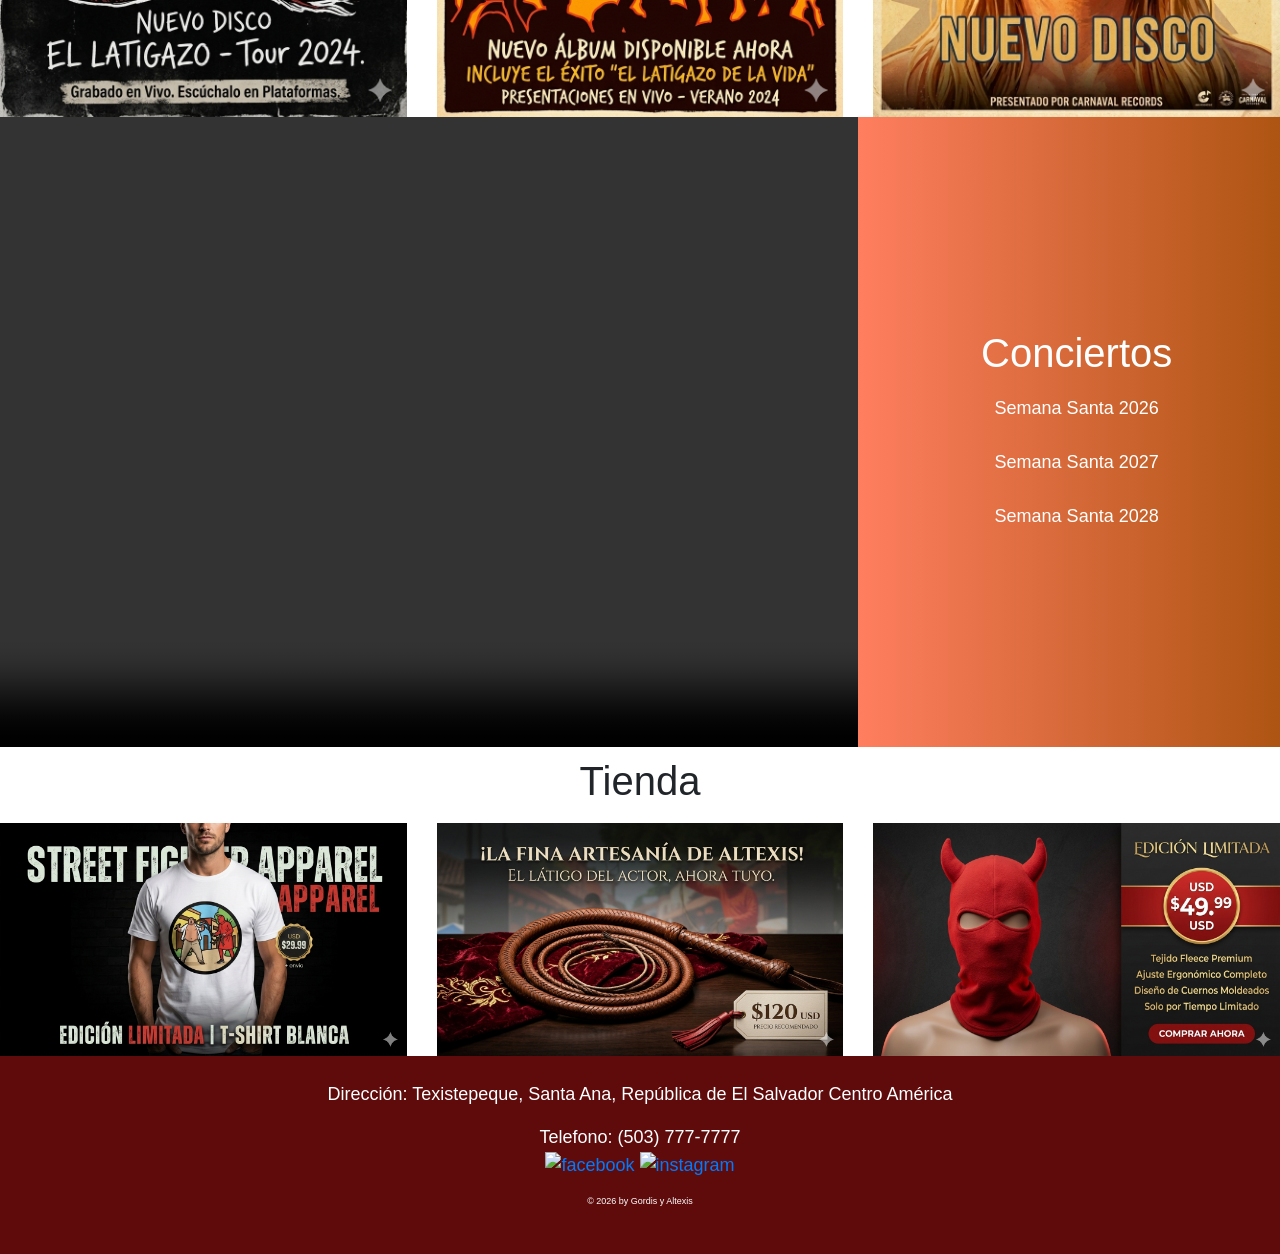
==== commit ceab4141: "Update index.html" ====
--- a/index.html
+++ b/index.html
@@ -217,7 +217,7 @@
 
 
 
-                    <p > Lunes de pascua 2026 </br></br> Lunes de pascua 2027 </br></br> Lunes de pascua 2028 </p>
+                    <p > Semana Santa 2026 </br></br> Semana Santa 2027 </br></br> Semana Santa 2028 </p>
 
 
 
